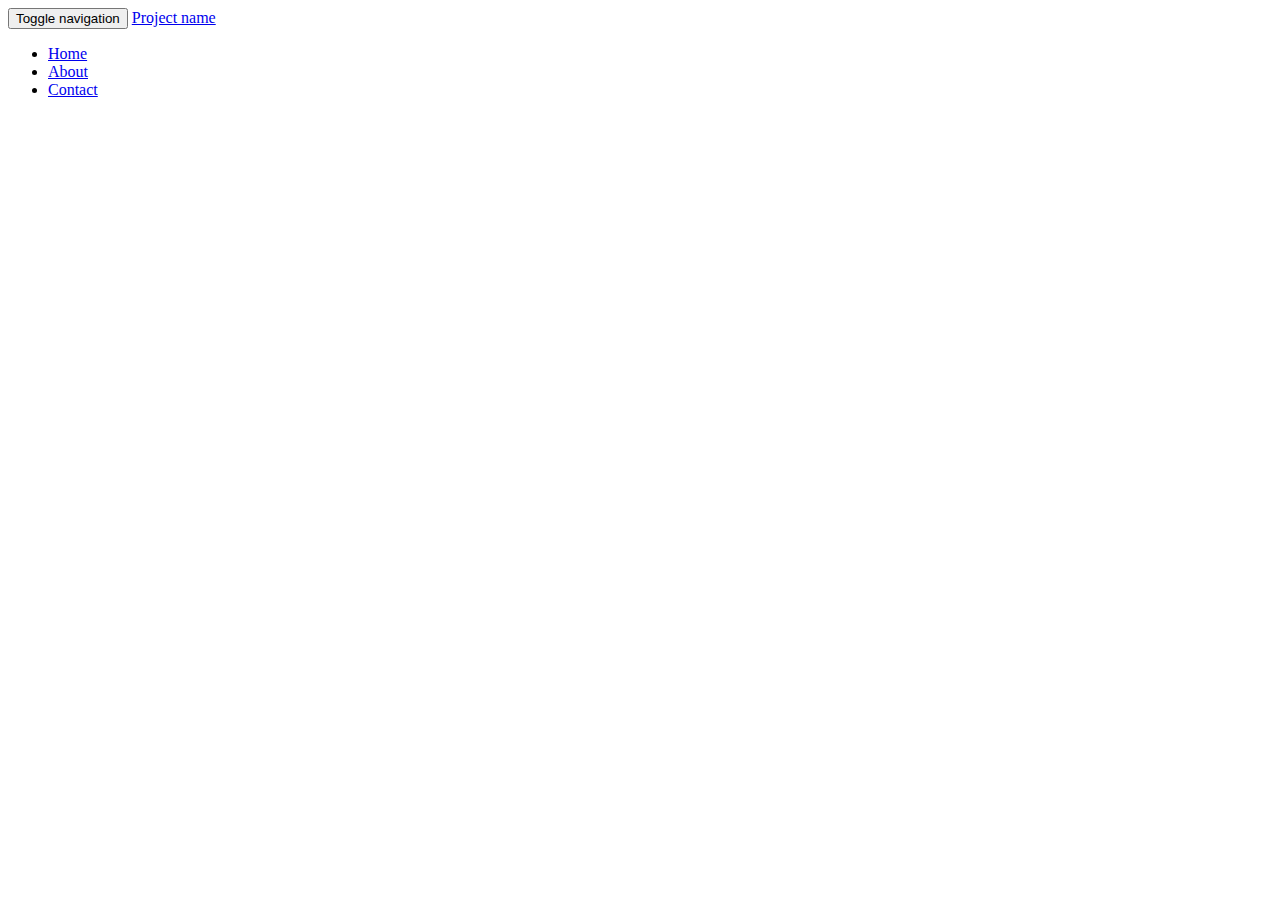
==== src/main/resources/templates/common/navbar.html @ a1a436be "init commit" ====
<!DOCTYPE html>
<html lang="en" xmlns:th="http://www.thymeleaf.org">
<body>
	<div th:fragment="common-navbar" class="navbar navbar-inverse navbar-fixed-top" role="navigation">
		<div class="container">
			<div class="navbar-header">
				<button type="button" class="navbar-toggle collapsed" data-toggle="collapse" data-target=".navbar-collapse">
					<span class="sr-only">Toggle navigation</span> <span class="icon-bar"></span> <span class="icon-bar"></span> <span class="icon-bar"></span>
				</button>
				<a class="navbar-brand" href="#">Project name</a>
			</div>
			<div class="collapse navbar-collapse">
				<ul class="nav navbar-nav">
					<li class="active"><a href="#">Home</a></li>
					<li><a href="#about">About</a></li>
					<li><a href="#contact">Contact</a></li>
				</ul>
			</div>
			<!--/.nav-collapse -->
		</div>
	</div>
</body>
</html>
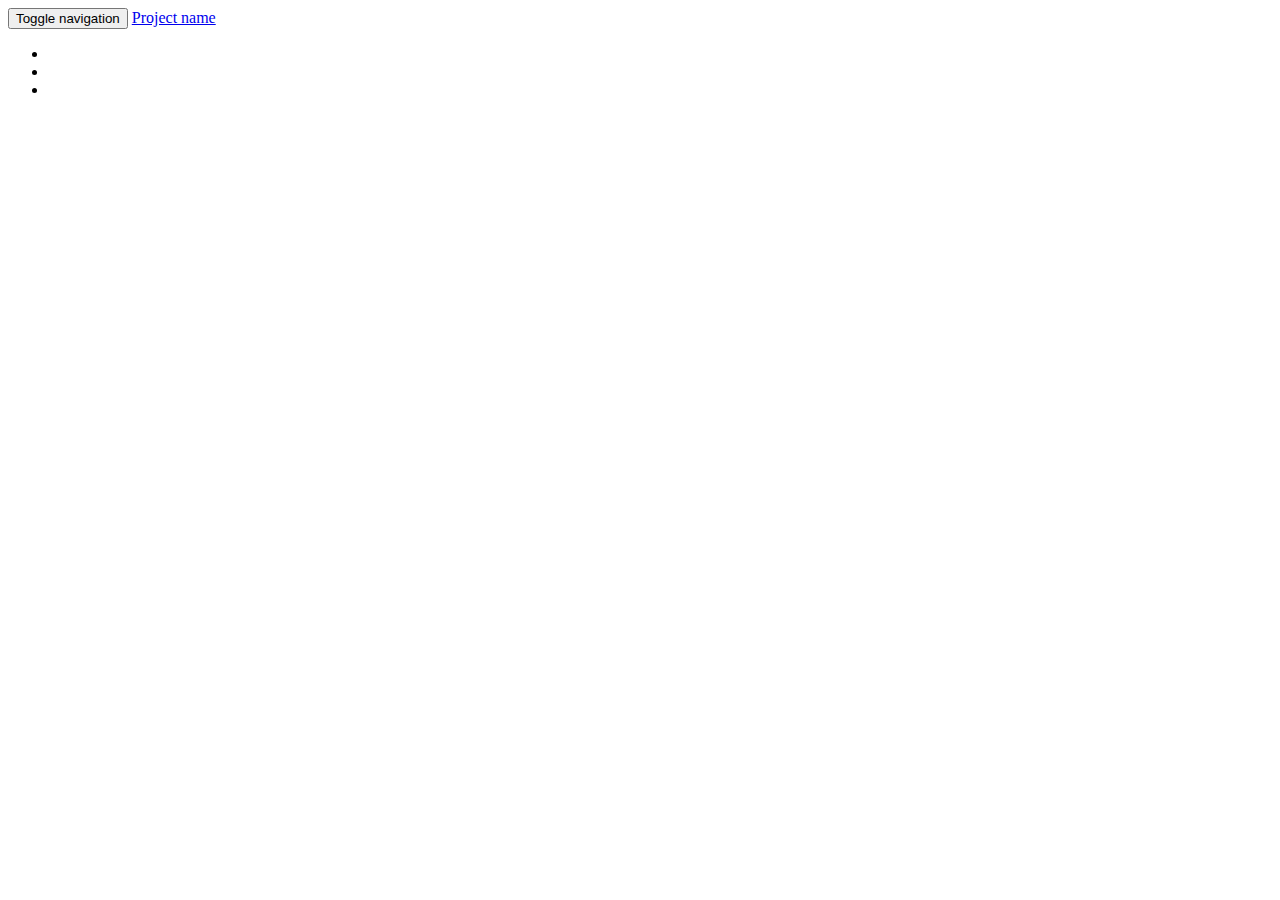
==== commit 79553aa2: "finish about page" ====
--- a/src/main/resources/templates/common/navbar.html
+++ b/src/main/resources/templates/common/navbar.html
@@ -5,15 +5,18 @@
 		<div class="container">
 			<div class="navbar-header">
 				<button type="button" class="navbar-toggle collapsed" data-toggle="collapse" data-target=".navbar-collapse">
-					<span class="sr-only">Toggle navigation</span> <span class="icon-bar"></span> <span class="icon-bar"></span> <span class="icon-bar"></span>
+					<span class="sr-only">Toggle navigation</span> 
+					<span class="icon-bar"></span> 
+					<span class="icon-bar"></span> 
+					<span class="icon-bar"></span>
 				</button>
-				<a class="navbar-brand" href="#">Project name</a>
+				<a class="navbar-brand" href="/">Project name</a>
 			</div>
 			<div class="collapse navbar-collapse">
 				<ul class="nav navbar-nav">
-					<li class="active"><a href="#">Home</a></li>
-					<li><a href="#about">About</a></li>
-					<li><a href="#contact">Contact</a></li>
+					<li class="active"><a th:text="#{navbar.home.text}" href="#"></a></li>
+					<li><a th:text="#{navbar.about.text}" href="/about"></a></li>
+					<li><a th:text="#{navbar.contact.text}" href="#contact"></a></li>
 				</ul>
 			</div>
 			<!--/.nav-collapse -->
